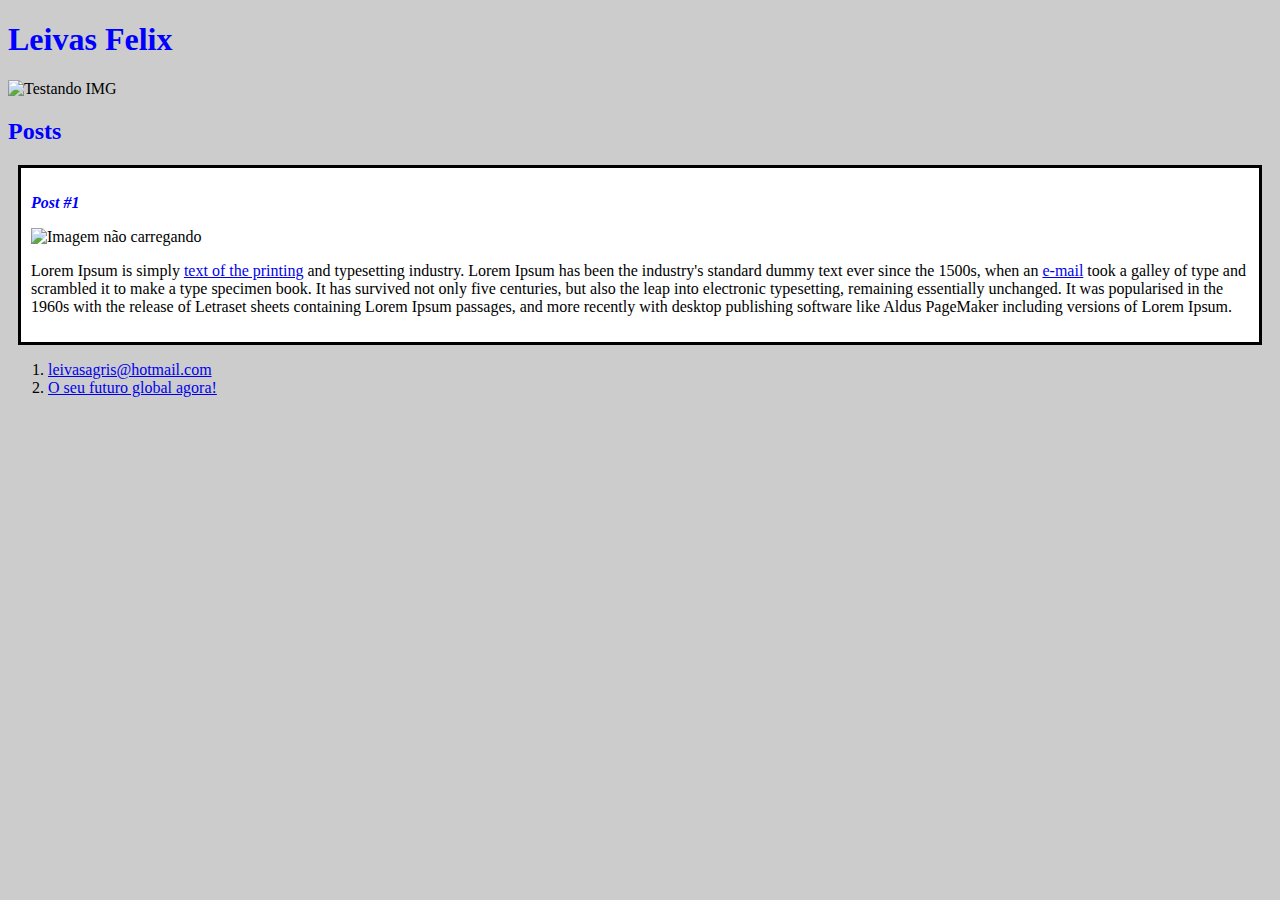
==== 3_Introdução a criação de websites com HTML5 e CSS3/index.html @ 0371ce29 "Diretório e prática_(Introdução a criação de websites com HTML5 e CSS3)" ====
<!DOCTYPE html>
<html lang="en">
<head>
    <meta charset="UTF-8">
    <title>LeivasCad</title>
    <link rel="stylesheet" href="style.css">
</head>
<body>    
    <h1 id="title">Leivas Felix</h1>
    <section>
        <header>
            <img scr="10x-featured-social-media-image-size.png" alt="Testando IMG">
            <h2 class="subtitle">Posts</h2>
        </header>
        <article class="post">
           <header>
               <h3 class="post_title">Post #1</h3>
               <img src="flor2-300ppi.jpg" alt="Imagem não carregando">
           </header>        
        <p>
            Lorem Ipsum is simply <a href="https://simmsolucoes.com.br/" target="_blank">text of the printing</a> and typesetting industry. 
            Lorem Ipsum has been the industry's standard dummy text ever since the 
            1500s, when an <a href="mailto:leivasagris@hotmail.com">e-mail</a> took a galley of type and scrambled it to 
            make a type specimen book. It has survived not only five centuries, but 
            also the leap into electronic typesetting, remaining essentially unchanged. 
            It was popularised in the 1960s with the release of Letraset sheets containing 
            Lorem Ipsum passages, and more recently with desktop publishing software like Aldus 
            PageMaker including versions of Lorem Ipsum.
        </p>
    </article>
    </section>
    <footer>
        <ol>
            <li>
                <a href="mailto:leivasagris@hotmail.com">leivasagris@hotmail.com</a>
            </li>
            <li>
                <a href="https://www.dio.me/" target="_blank">O seu futuro global agora!</a>
            </li>
        </ul>

    </footer>    
</body>
</html>
---- 3_Introdução a criação de websites com HTML5 e CSS3/style.css ----
body {
    background: #ccc;
}

#title, .subtitle, .post_title{
    color: blue;
}

.post_title{
    font-size: 16px;
    font-style: italic;
}

.post{
    background: #fff;
    padding: 10px;
    border: 3px solid #000;
    margin: 10px;
}
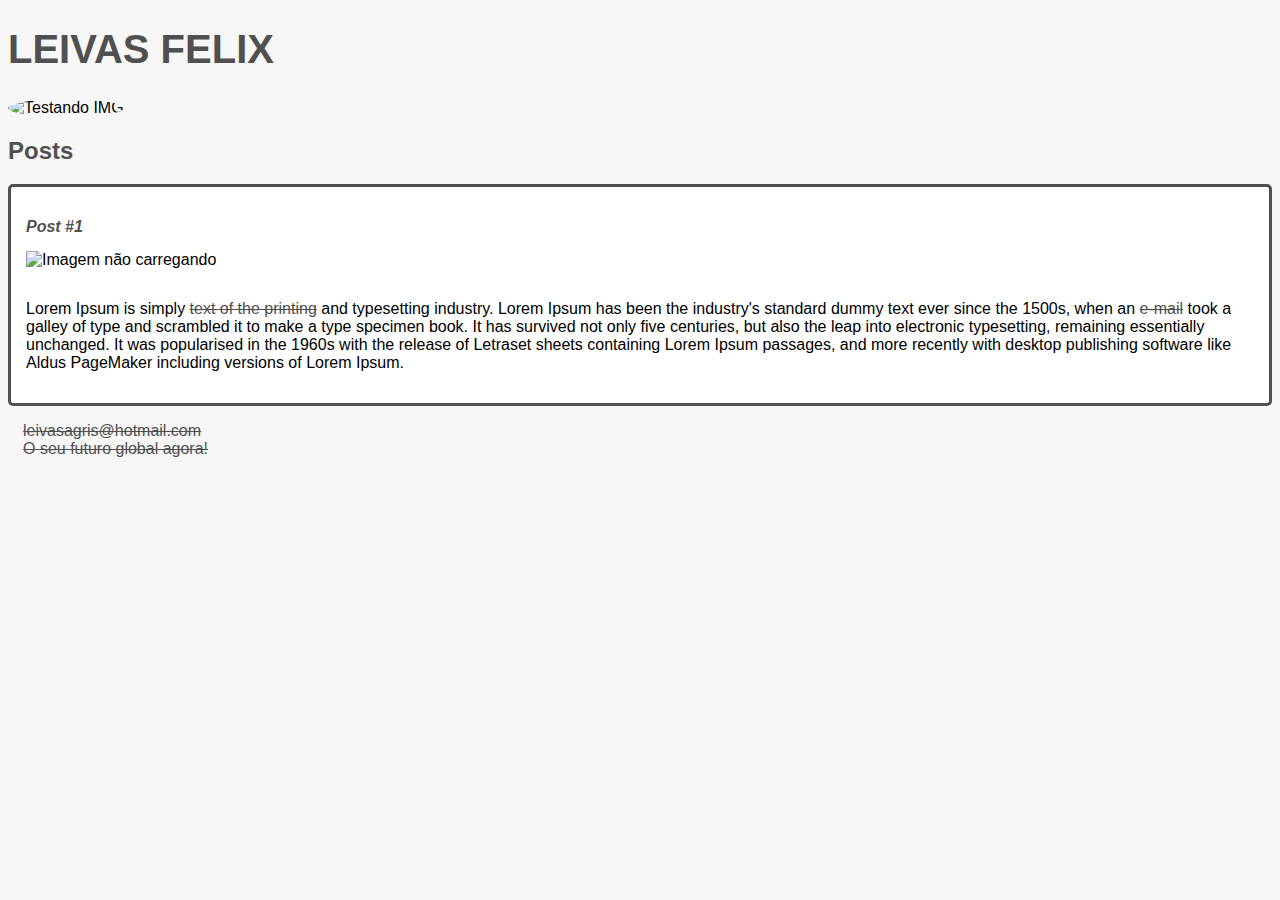
==== commit 51ab8b79: "Atualização no CSS" ====
--- a/3_Introdução a criação de websites com HTML5 e CSS3/index.html
+++ b/3_Introdução a criação de websites com HTML5 e CSS3/index.html
@@ -9,15 +9,15 @@
     <h1 id="title">Leivas Felix</h1>
     <section>
         <header>
-            <img scr="10x-featured-social-media-image-size.png" alt="Testando IMG">
+            <img scr="10x-featured-social-media-image-size.png" alt="Testando IMG" class="photo">
             <h2 class="subtitle">Posts</h2>
         </header>
         <article class="post">
            <header>
                <h3 class="post_title">Post #1</h3>
-               <img src="flor2-300ppi.jpg" alt="Imagem não carregando">
+               <img src="flor2-300ppi.jpg" alt="Imagem não carregando" class="post_image">
            </header>        
-        <p>
+        <p class="post_content">
             Lorem Ipsum is simply <a href="https://simmsolucoes.com.br/" target="_blank">text of the printing</a> and typesetting industry. 
             Lorem Ipsum has been the industry's standard dummy text ever since the 
             1500s, when an <a href="mailto:leivasagris@hotmail.com">e-mail</a> took a galley of type and scrambled it to 
@@ -30,7 +30,7 @@
     </article>
     </section>
     <footer>
-        <ol>
+        <ul class="contacts_list">
             <li>
                 <a href="mailto:leivasagris@hotmail.com">leivasagris@hotmail.com</a>
             </li>
--- a/3_Introdução a criação de websites com HTML5 e CSS3/style.css
+++ b/3_Introdução a criação de websites com HTML5 e CSS3/style.css
@@ -1,19 +1,56 @@
 body {
-    background: #ccc;
+    background: #f7f7f7;
+    font-family: Verdana, Geneva, Tahoma, sans-serif;
+}
+
+.photo{
+    border: 1px;
+    border-radius: 50%;
 }
 
 #title, .subtitle, .post_title{
-    color: blue;
+    color: #505050;
+}
+
+a{
+    text-decoration: line-through;
+    color: #505050;
 }
 
 .post_title{
     font-size: 16px;
     font-style: italic;
+    margin-bottom: 15px;
+}
+
+#title{
+    font-size: 40px;
+    text-transform: uppercase;
 }
 
 .post{
     background: #fff;
-    padding: 10px;
-    border: 3px solid #000;
-    margin: 10px;
+    padding: 15px;
+    border: 3px solid #505050;
+    margin-bottom: 15px;
+    border-radius: 5px;
+}
+
+.post_contet{
+    margin: 0;
+    margin-bottom: 15px;
+    text-transform: capitalize;
+}
+
+.post_image{
+    margin-bottom: 15px;
+}
+
+.contacts_list{
+    list-style-type: none;
+    padding-left: 15px;
+}
+
+.contacts_list li a{
+    text-decoration-style: none;
 }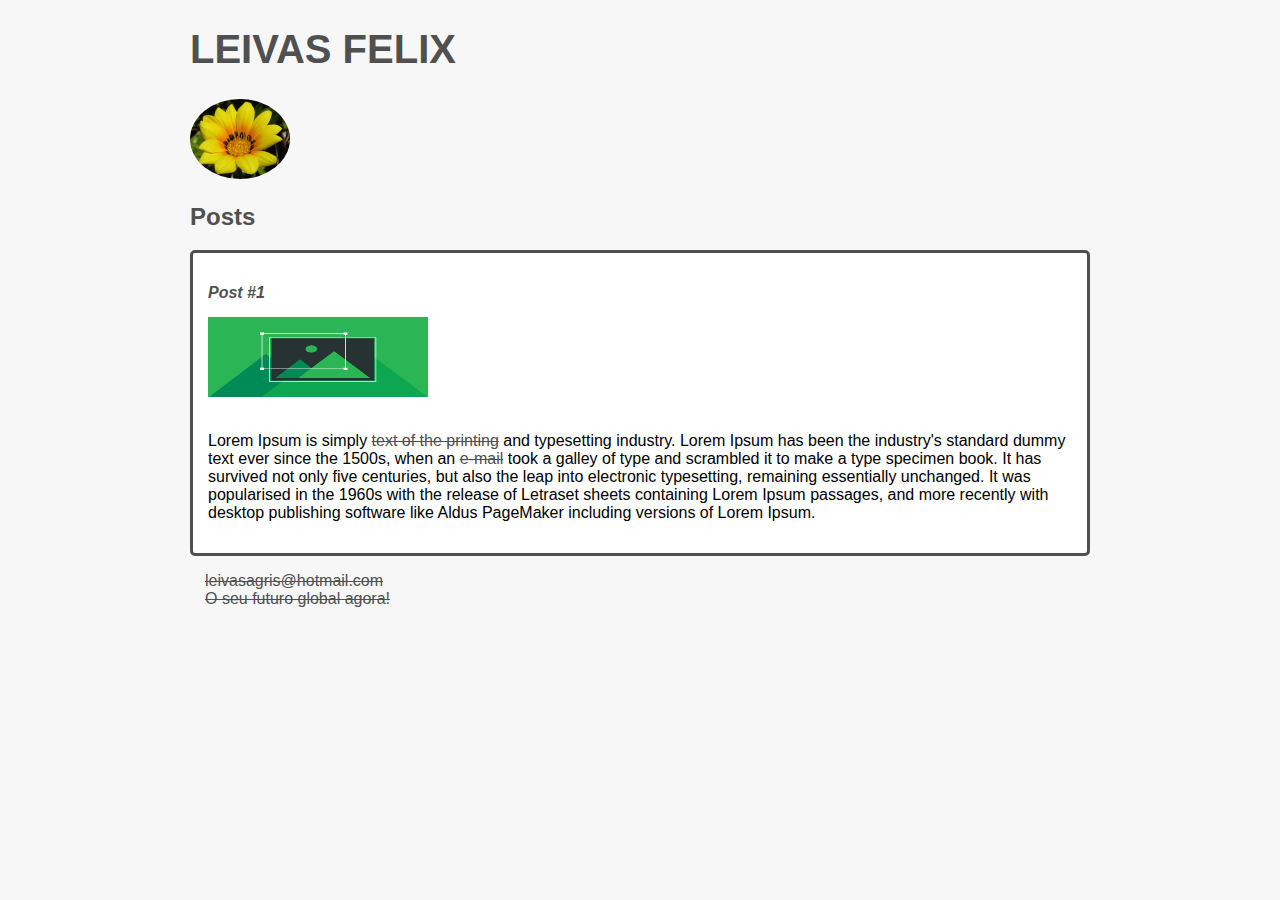
==== commit a2f017d6: "Inicio aulas Bootstrap" ====
--- a/3_Introdução a criação de websites com HTML5 e CSS3/index.html
+++ b/3_Introdução a criação de websites com HTML5 e CSS3/index.html
@@ -9,13 +9,14 @@
     <h1 id="title">Leivas Felix</h1>
     <section>
         <header>
-            <img scr="10x-featured-social-media-image-size.png" alt="Testando IMG" class="photo">
+            <!-- <img scr="img/img2.jpg" alt="Testando IMG" class="photo"> -->
+            <img src="img/img2.jpg" width="100" height="80" alt="Imagem não carregando" class="photo">
             <h2 class="subtitle">Posts</h2>
         </header>
         <article class="post">
            <header>
                <h3 class="post_title">Post #1</h3>
-               <img src="flor2-300ppi.jpg" alt="Imagem não carregando" class="post_image">
+               <img src="img/img1.png" width="220" height="80" alt="Imagem não carregando" class="post_image">
            </header>        
         <p class="post_content">
             Lorem Ipsum is simply <a href="https://simmsolucoes.com.br/" target="_blank">text of the printing</a> and typesetting industry. 
--- a/3_Introdução a criação de websites com HTML5 e CSS3/style.css
+++ b/3_Introdução a criação de websites com HTML5 e CSS3/style.css
@@ -1,6 +1,8 @@
 body {
     background: #f7f7f7;
     font-family: Verdana, Geneva, Tahoma, sans-serif;
+    max-width: 900px;
+    margin: auto;
 }
 
 .photo{
@@ -40,6 +42,8 @@
     margin: 0;
     margin-bottom: 15px;
     text-transform: capitalize;
+    width: 100%;
+    text-align: justify;
 }
 
 .post_image{
